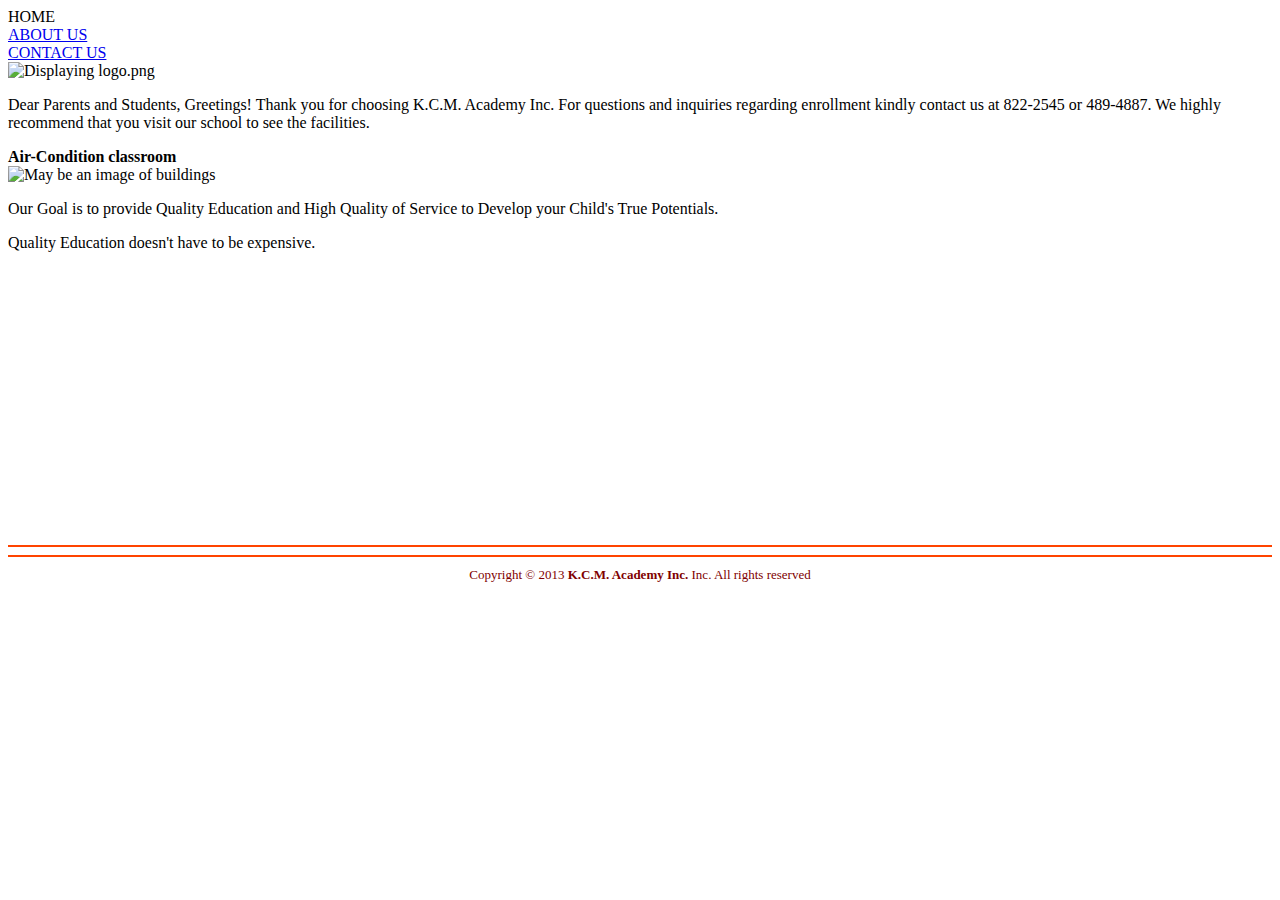
==== myNav/index.html @ 94331872 "Create index.html" ====
<!DOCTYPE html>
<html lang="en">
<head>
    <meta charset="UTF-8">
    <meta http-equiv="X-UA-Compatible" content="IE=edge">
    <meta name="viewport" content="width=device-width, initial-scale=1.0">
   <link href="style.css" rel="stylesheet" />
  <title>Document</title>
</head>
<body>
 <div class="container">
  <div class= "col"> HOME</div>
  <div class="col"><a href="https://codepen.io/arjayquinao/pen/jOyXgQe">ABOUT US</a> </div
    <div class="col"><a href="https://codepen.io/arjayquinao/pen/YzNgdBy"> CONTACT US</a></div>
</div>

<div class="image_container">
 <div class="img_item right">
  <img src="https://drive.google.com/thumbnail?id=1veV5nJv3-lf7_E5xMJzVbhP4_eRbqkc3&amp;authuser=0&amp;sz=w300-h250" class="ndfHFb-c4YZDc-HiaYvf-RJLb9c" alt="Displaying logo.png" aria-hidden="true"> 
  </div>
  
  <div class="img_item ">
    <p>Dear Parents and Students,
Greetings!
Thank you for choosing K.C.M. Academy Inc.
For questions and inquiries regarding enrollment kindly contact us at 822-2545 or 489-4887.
      We highly recommend that you visit our school to see the facilities.</p>
    
    <b> Air-Condition classroom</b>


  </div>
<div class=  "img_container2">
  <div class= "img_item2 right">
   <img height="280" width="645" alt="May be an image of buildings" class="i09qtzwb n7fi1qx3 datstx6m pmk7jnqg j9ispegn kr520xx4 k4urcfbm bixrwtb6" referrerpolicy="origin-when-cross-origin" src="https://scontent.fmnl5-1.fna.fbcdn.net/v/t1.6435-9/124833764_3687747164596591_3261739699985042761_n.jpg?_nc_cat=102&amp;ccb=1-3&amp;_nc_sid=8bfeb9&amp;_nc_eui2=AeEYjH-eUZV4xCtBVLu26PRnEBFd3KMHoo4QEV3coweijo4nM5cRlQiMfZO21uRT6XGvOLCyAvT5FIOVwxS8Txi7&amp;_nc_ohc=NMTRwL0C3ckAX8hFeXn&amp;_nc_ht=scontent.fmnl5-1.fna&amp;oh=fc68f1d5bc35237b1eb78b79b293371b&amp;oe=60A9991C">
  </div>
  
  <div class="img_item2">
    <p>Our Goal is to provide Quality Education and High Quality of Service to Develop your Child's True Potentials.</p> 
    <p> Quality Education doesn't have to be expensive.</p>
    
  </div>
  <div class="wsite-map"><iframe allowtransparency="true" frameborder="0" scrolling="no" style="width: 100%; height: 250px; margin-top: 15px; margin-bottom: 10   px;" src="//www.weebly.com/weebly/apps/generateMap.php?map=google&amp;elementid=770463279936481851&amp;ineditor=0&amp;control=1&amp;width=auto&amp;height=250px&amp;overviewmap=1&amp;scalecontrol=1&amp;typecontrol=1&amp;zoom=15&amp;long=121.0249100&amp;lat=14.4745800&amp;domain=www&amp;point=1&amp;align=2&amp;reseller=false"></iframe></div>
  
 <div id="802557860954990511" align="left" style="width: 100%; overflow-y: hidden;" class="wcustomhtml"><script language="javascript">
		document.write('<hr noshade color="#ffff4444000000">');
	</script><hr noshade="" color="#ffff4444000000">
<script language="javascript">
		document.write('<center><font color="black" size="2">Copyright &copy 2013 <b>K.C.M. Academy Inc.</b> Inc. All rights reserved</font></center>');
	</div>
   </script><center><font color="maroon" size="2">Copyright © 2013 <b>K.C.M. Academy Inc.</b> Inc. All rights reserved</font></center> </div>
    

       
</body>
</html>
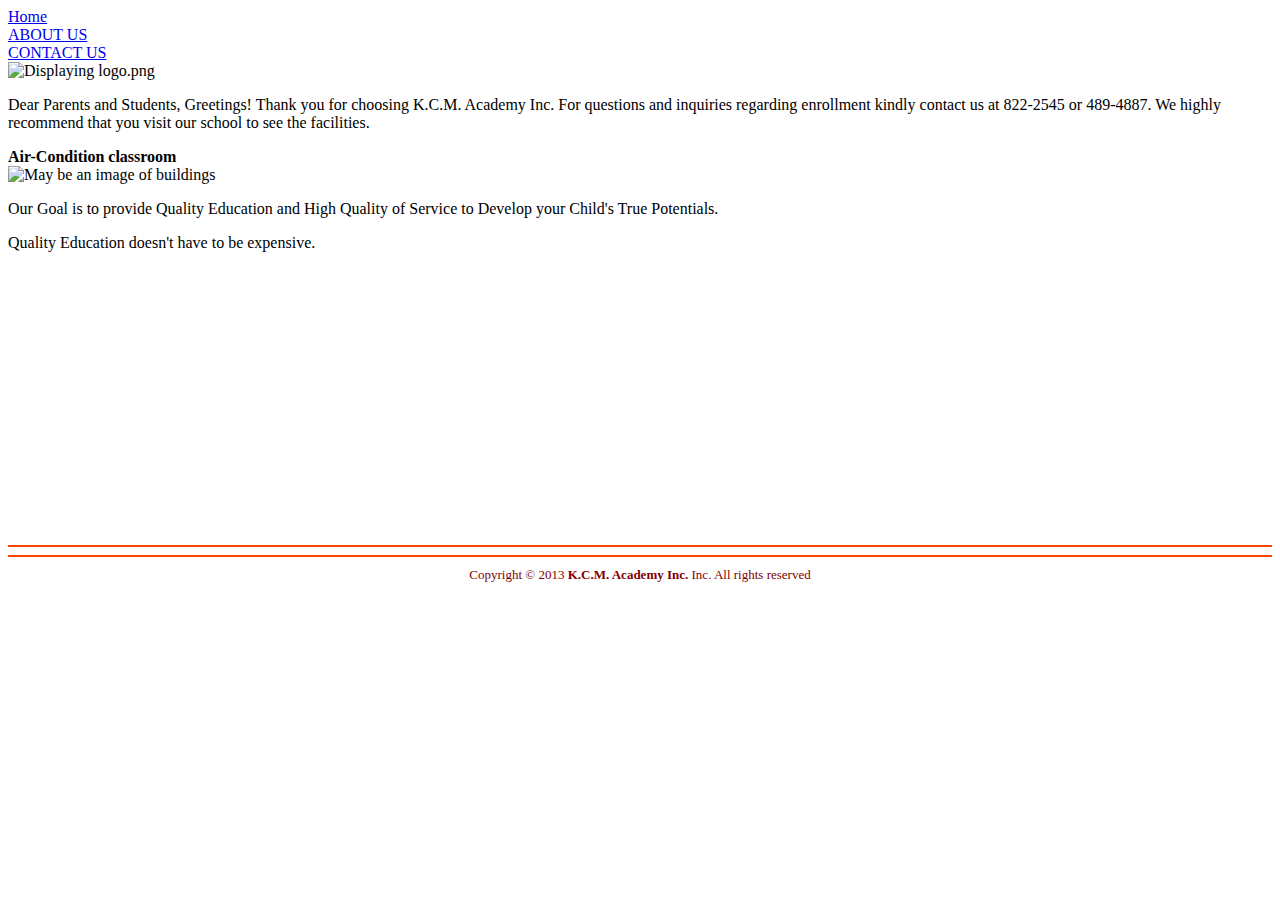
==== commit af27dba7: "Update index.html" ====
--- a/myNav/index.html
+++ b/myNav/index.html
@@ -4,12 +4,11 @@
     <meta charset="UTF-8">
     <meta http-equiv="X-UA-Compatible" content="IE=edge">
     <meta name="viewport" content="width=device-width, initial-scale=1.0">
-   <link href="style.css" rel="stylesheet" />
-  <title>Document</title>
+      <link href="style.css" rel="stylesheet" />
 </head>
 <body>
- <div class="container">
-  <div class= "col"> HOME</div>
+  <div class="container">
+  <div class= "col"><a href="https://arjayquinao.github.io/myNav/">Home</a></div>
   <div class="col"><a href="https://codepen.io/arjayquinao/pen/jOyXgQe">ABOUT US</a> </div
     <div class="col"><a href="https://codepen.io/arjayquinao/pen/YzNgdBy"> CONTACT US</a></div>
 </div>
@@ -49,8 +48,9 @@
 		document.write('<center><font color="black" size="2">Copyright &copy 2013 <b>K.C.M. Academy Inc.</b> Inc. All rights reserved</font></center>');
 	</div>
    </script><center><font color="maroon" size="2">Copyright © 2013 <b>K.C.M. Academy Inc.</b> Inc. All rights reserved</font></center> </div>
-    
-
-       
+	
+	
+	
+	
 </body>
 </html>
